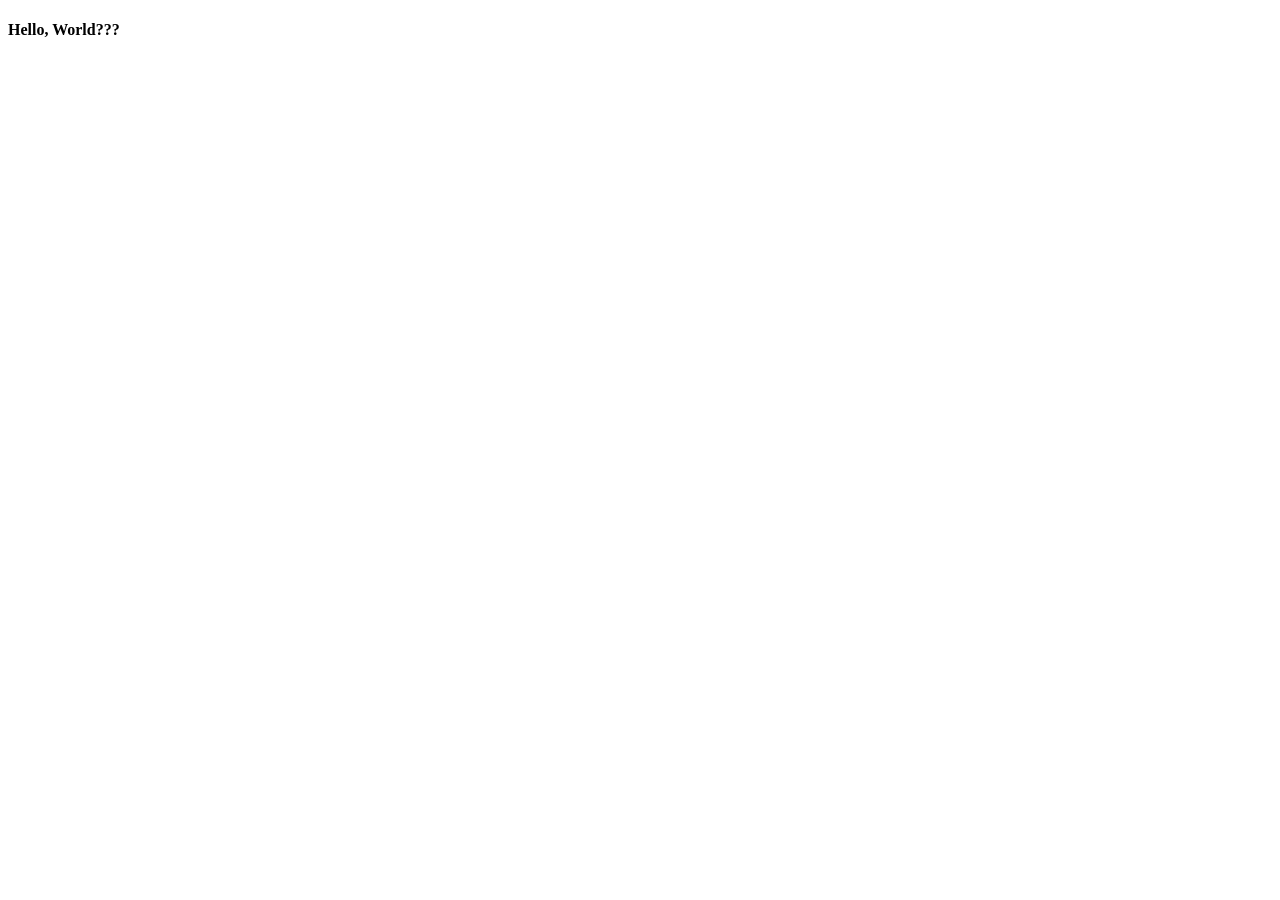
==== app/index.html @ 27cd6372 "trying to get this controller working" ====
<!DOCTYPE html>
<html ng-app="blocChat">

<head lang="en">
    <meta charset="UTF-8">
    <title>Bloc Base Project</title>
    <link rel="stylesheet" href="/styles/main.css"> </head>

<body>
    <h4>Hello, World???</h4>
</body>
<ui-view></ui-view>
<!-- Angular -->
<script src="https://ajax.googleapis.com/ajax/libs/angularjs/1.6.4/angular.min.js"></script>
<!-- AngularUI Router -->
<script src="https://cdnjs.cloudflare.com/ajax/libs/angular-ui-router/0.4.2/angular-ui-router.min.js"></script>
<!-- FireBase -->
<script src="https://www.gstatic.com/firebasejs/3.9.0/firebase.js"></script>
<!-- AngularFire -->
<script src="https://cdn.firebase.com/libs/angularfire/2.3.0/angularfire.min.js"></script>
<script>
    // Initialize Firebase
    var config = {
        apiKey: "AIzaSyDCY8GeSGgmwBxriM1ygMWI9Rf6J5EzVUM",
        authDomain: "chatbloc-b44df.firebaseapp.com",
        databaseURL: "https://chatbloc-b44df.firebaseio.com",
        projectId: "chatbloc-b44df",
        storageBucket: "chatbloc-b44df.appspot.com",
        messagingSenderId: "440758855475"
    };
    firebase.initializeApp(config);
</script>


<!-- Application Files -->
<script src="/scripts/app.js"></script>
<script src="/scripts/services/Room.js"></script>
<script src="/scripts/controllers/HomeCtrl.js"></script>
<script src="/scripts/controllers/RoomCtrl.js"></script>

</html>
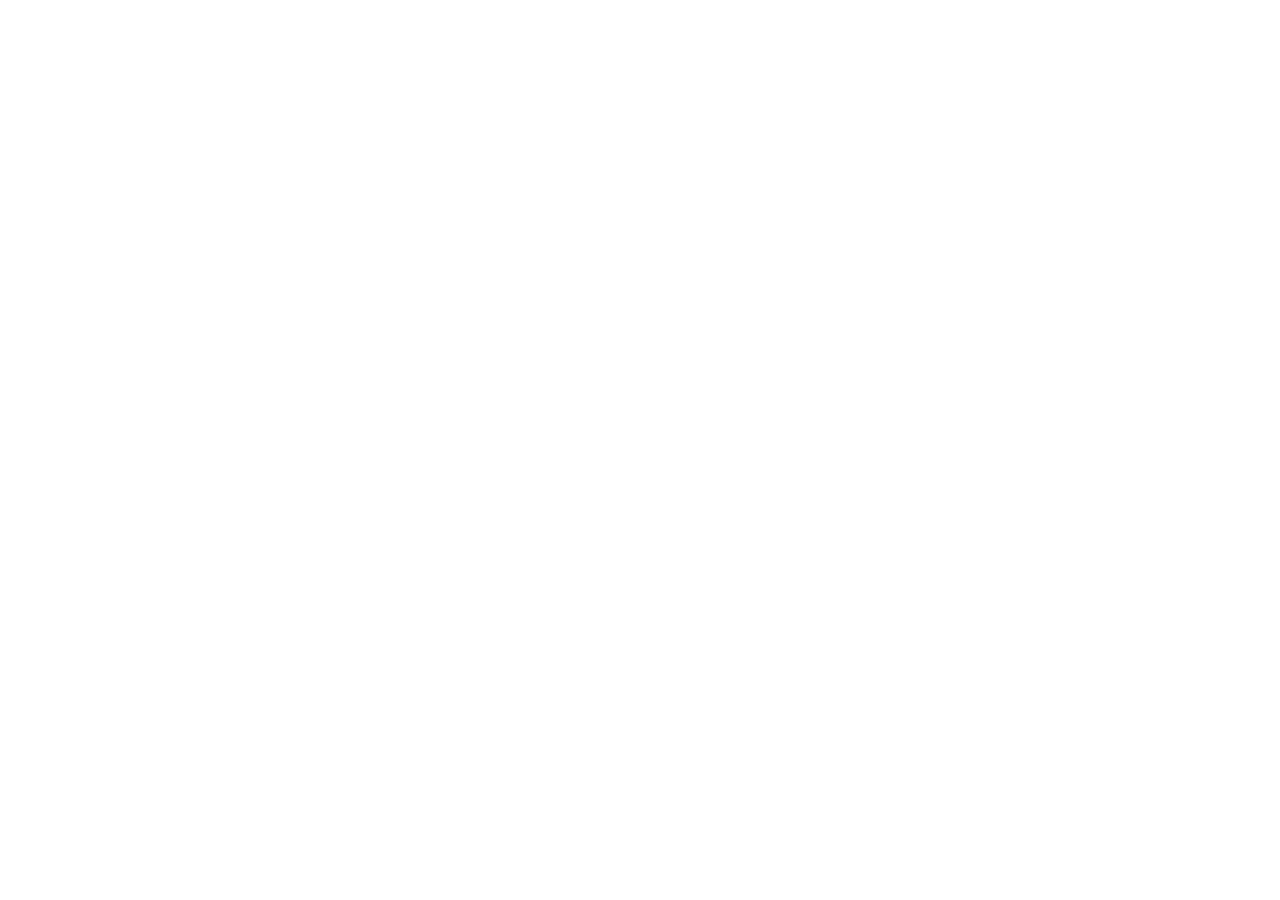
==== commit d15e38e1: "like seriously. what am i doing wrong here" ====
--- a/app/index.html
+++ b/app/index.html
@@ -7,9 +7,10 @@
     <link rel="stylesheet" href="/styles/main.css"> </head>
 
 <body>
-    <h4>Hello, World???</h4>
-</body>
-<ui-view></ui-view>
+<!--     <h4>Hello, World???</h4> -->  
+<div ui-view></div>
+
+
 <!-- Angular -->
 <script src="https://ajax.googleapis.com/ajax/libs/angularjs/1.6.4/angular.min.js"></script>
 <!-- AngularUI Router -->
@@ -30,12 +31,10 @@
     };
     firebase.initializeApp(config);
 </script>
-
-
 <!-- Application Files -->
 <script src="/scripts/app.js"></script>
 <script src="/scripts/services/Room.js"></script>
 <script src="/scripts/controllers/HomeCtrl.js"></script>
-<script src="/scripts/controllers/RoomCtrl.js"></script>
+</body>
 
 </html>
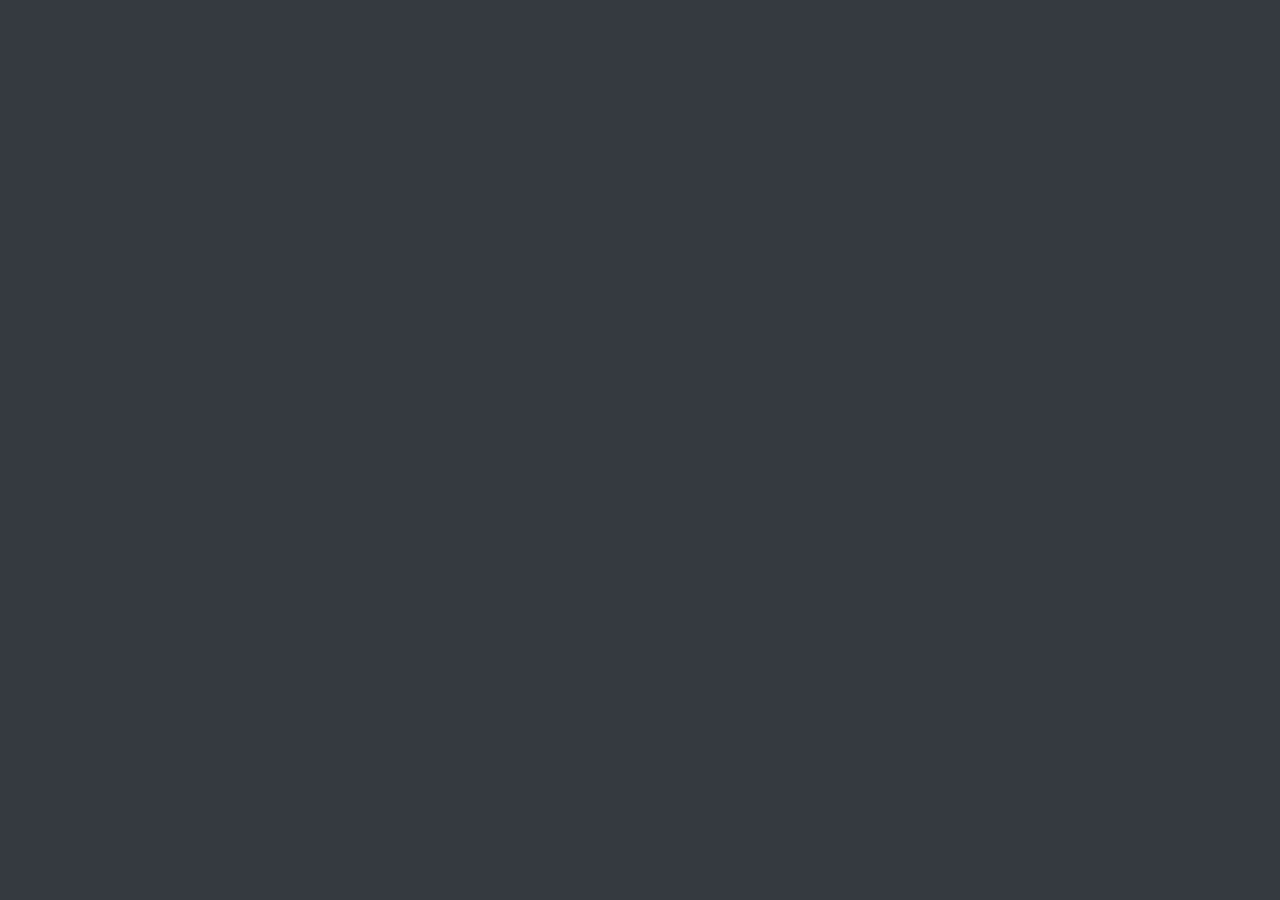
==== commit 11958ce2: "end of chap 4" ====
--- a/app/index.html
+++ b/app/index.html
@@ -4,37 +4,29 @@
 <head lang="en">
     <meta charset="UTF-8">
     <title>Bloc Base Project</title>
-    <link rel="stylesheet" href="/styles/main.css"> </head>
-
-<body>
-<!--     <h4>Hello, World???</h4> -->  
-<div ui-view></div>
-
-
+    <link rel="stylesheet" type="text/css" href="/styles/main.css"> </head>
+    <!-- Custom styles for this template -->
+    <link href="styles/sb-admin.css" rel="stylesheet">
+<body class="fixed-nav" id="page-top">
+  <div ui-view></div>
 <!-- Angular -->
-<script src="https://ajax.googleapis.com/ajax/libs/angularjs/1.6.4/angular.min.js"></script>
-<!-- AngularUI Router -->
-<script src="https://cdnjs.cloudflare.com/ajax/libs/angular-ui-router/0.4.2/angular-ui-router.min.js"></script>
-<!-- FireBase -->
-<script src="https://www.gstatic.com/firebasejs/3.9.0/firebase.js"></script>
-<!-- AngularFire -->
-<script src="https://cdn.firebase.com/libs/angularfire/2.3.0/angularfire.min.js"></script>
-<script>
-    // Initialize Firebase
-    var config = {
-        apiKey: "AIzaSyDCY8GeSGgmwBxriM1ygMWI9Rf6J5EzVUM",
-        authDomain: "chatbloc-b44df.firebaseapp.com",
-        databaseURL: "https://chatbloc-b44df.firebaseio.com",
-        projectId: "chatbloc-b44df",
-        storageBucket: "chatbloc-b44df.appspot.com",
-        messagingSenderId: "440758855475"
-    };
-    firebase.initializeApp(config);
-</script>
-<!-- Application Files -->
-<script src="/scripts/app.js"></script>
-<script src="/scripts/services/Room.js"></script>
-<script src="/scripts/controllers/HomeCtrl.js"></script>
+  <script src="https://ajax.googleapis.com/ajax/libs/angularjs/1.6.4/angular.min.js"></script>
+  <!-- AngularUI Router -->
+  <script src="https://cdnjs.cloudflare.com/ajax/libs/angular-ui-router/0.4.2/angular-ui-router.min.js"></script>
+  <!-- FireBase -->
+  <script src="https://www.gstatic.com/firebasejs/4.2.0/firebase.js"></script>
+  <!-- AngularFire -->
+  <script src="https://cdn.firebase.com/libs/angularfire/2.3.0/angularfire.min.js"></script>
+  <!-- Firebase config keyinfo -->
+  <script src="/scripts/firebase.js"></script>
+  <!-- AngularUI Bootstrap -->
+  <script src="https://cdnjs.cloudflare.com/ajax/libs/angular-ui-bootstrap/2.5.0/ui-bootstrap-tpls.min.js"></script>
+  <!-- Application Files -->
+  <script src="/scripts/app.js"></script>
+  <script src="/scripts/services/Room.js"></script>
+  <script src="/scripts/services/Message.js"></script>
+  <script src="/scripts/controllers/HomeCtrl.js"></script>
+  <script src="/scripts/controllers/ModalCtrl.js"></script>
 </body>
 
-</html>+</html>
--- a/app/styles/sb-admin.css
+++ b/app/styles/sb-admin.css
@@ -0,0 +1,264 @@
+/*!
+ * Start Bootstrap - SB Admin v4.0.0-beta (http://startbootstrap.com/template-overviews/sb-admin)
+ * Copyright 2013-2017 Start Bootstrap
+ * Licensed under MIT (https://github.com/BlackrockDigital/startbootstrap-sb-admin/blob/master/LICENSE)
+ */
+body {
+  background: #343a40; }
+
+body.fixed-nav {
+  padding-top: 54px; }
+  @media (min-width: 992px) {
+    body.fixed-nav {
+      padding-top: 56px; } }
+
+.scroll-to-top {
+  position: fixed;
+  right: 15px;
+  bottom: 3px;
+  display: none;
+  width: 50px;
+  height: 50px;
+  text-align: center;
+  color: white;
+  background: rgba(52, 58, 64, 0.5);
+  line-height: 45px; }
+  .scroll-to-top:focus, .scroll-to-top:hover {
+    color: white; }
+  .scroll-to-top:hover {
+    background: #343a40; }
+  .scroll-to-top i {
+    font-weight: 800; }
+
+.smaller {
+  font-size: 0.7rem; }
+
+.o-hidden {
+  overflow: hidden !important; }
+
+.z-0 {
+  z-index: 0; }
+
+.z-1 {
+  z-index: 1; }
+
+.card-body-icon {
+  position: absolute;
+  z-index: 0;
+  top: -25px;
+  right: -25px;
+  font-size: 5rem;
+  -webkit-transform: rotate(15deg);
+  -ms-transform: rotate(15deg);
+  transform: rotate(15deg); }
+
+@media (min-width: 576px) {
+  .card-columns {
+    column-count: 1; } }
+
+@media (min-width: 768px) {
+  .card-columns {
+    column-count: 2; } }
+
+@media (min-width: 1200px) {
+  .card-columns {
+    column-count: 2; } }
+
+#mainNav .navbar-collapse {
+  overflow: auto;
+  max-height: 75vh; }
+  #mainNav .navbar-collapse .navbar-nav .nav-item .nav-link {
+    cursor: pointer; }
+  #mainNav .navbar-collapse .navbar-sidenav .nav-link-collapse:after {
+    float: right;
+    content: '\f107';
+    color: #adb5bd;
+    font-family: 'FontAwesome'; }
+  #mainNav .navbar-collapse .navbar-sidenav .nav-link-collapse.collapsed:after {
+    content: '\f105'; }
+  #mainNav .navbar-collapse .navbar-sidenav .sidenav-second-level,
+  #mainNav .navbar-collapse .navbar-sidenav .sidenav-third-level {
+    padding-left: 0; }
+    #mainNav .navbar-collapse .navbar-sidenav .sidenav-second-level > li > a,
+    #mainNav .navbar-collapse .navbar-sidenav .sidenav-third-level > li > a {
+      display: block;
+      padding: 0.5em 0;
+      color: #868e96; }
+      #mainNav .navbar-collapse .navbar-sidenav .sidenav-second-level > li > a:focus, #mainNav .navbar-collapse .navbar-sidenav .sidenav-second-level > li > a:hover,
+      #mainNav .navbar-collapse .navbar-sidenav .sidenav-third-level > li > a:focus,
+      #mainNav .navbar-collapse .navbar-sidenav .sidenav-third-level > li > a:hover {
+        text-decoration: none;
+        color: #adb5bd; }
+  #mainNav .navbar-collapse .navbar-sidenav .sidenav-second-level > li > a {
+    padding-left: 1em; }
+  #mainNav .navbar-collapse .navbar-sidenav .sidenav-third-level > li > a {
+    padding-left: 2em; }
+  #mainNav .navbar-collapse .sidenav-toggler {
+    display: none; }
+  #mainNav .navbar-collapse .navbar-nav > .nav-item.dropdown > .nav-link {
+    position: relative;
+    min-width: 45px; }
+    #mainNav .navbar-collapse .navbar-nav > .nav-item.dropdown > .nav-link:after {
+      float: right;
+      width: auto;
+      content: '\f105';
+      color: #adb5bd;
+      border: none;
+      font-family: 'FontAwesome'; }
+    #mainNav .navbar-collapse .navbar-nav > .nav-item.dropdown > .nav-link .new-indicator {
+      position: absolute;
+      top: 0;
+      right: 25px;
+      font-size: 1.1rem; }
+      #mainNav .navbar-collapse .navbar-nav > .nav-item.dropdown > .nav-link .new-indicator .number {
+        position: absolute;
+        top: 6px;
+        left: 0;
+        width: 22.625px;
+        text-align: center;
+        color: white;
+        font-size: 0.5rem; }
+  #mainNav .navbar-collapse .navbar-nav > .nav-item.dropdown.show > .nav-link:after {
+    content: '\f107'; }
+  #mainNav .navbar-collapse .navbar-nav > .nav-item.dropdown .dropdown-menu > .dropdown-item > .dropdown-message {
+    overflow: hidden;
+    max-width: none;
+    text-overflow: ellipsis; }
+
+@media (min-width: 992px) {
+  #mainNav .navbar-brand {
+    width: 250px; }
+  #mainNav .navbar-collapse {
+    overflow: visible;
+    max-height: none; }
+    #mainNav .navbar-collapse .navbar-sidenav {
+      position: absolute;
+      top: 0;
+      left: 0;
+      overflow-x: hidden;
+      overflow-y: auto;
+      -webkit-flex-direction: column;
+      -ms-flex-direction: column;
+      flex-direction: column;
+      margin-top: 56px;
+      background: #343a40; }
+      #mainNav .navbar-collapse .navbar-sidenav > .nav-item {
+        width: 250px;
+        padding: 0; }
+        #mainNav .navbar-collapse .navbar-sidenav > .nav-item > .nav-link {
+          padding: 1em; }
+        #mainNav .navbar-collapse .navbar-sidenav > .nav-item .sidenav-second-level,
+        #mainNav .navbar-collapse .navbar-sidenav > .nav-item .sidenav-third-level {
+          padding-left: 0;
+          list-style: none;
+          background: #343a40; }
+          #mainNav .navbar-collapse .navbar-sidenav > .nav-item .sidenav-second-level > li,
+          #mainNav .navbar-collapse .navbar-sidenav > .nav-item .sidenav-third-level > li {
+            width: 250px; }
+            #mainNav .navbar-collapse .navbar-sidenav > .nav-item .sidenav-second-level > li > a,
+            #mainNav .navbar-collapse .navbar-sidenav > .nav-item .sidenav-third-level > li > a {
+              padding: 1em; }
+        #mainNav .navbar-collapse .navbar-sidenav > .nav-item .sidenav-second-level > li > a {
+          padding-left: 2em; }
+        #mainNav .navbar-collapse .navbar-sidenav > .nav-item .sidenav-third-level > li > a {
+          padding-left: 3em; }
+      #mainNav .navbar-collapse .navbar-sidenav li.active a {
+        color: white;
+        background-color: #495057; }
+        #mainNav .navbar-collapse .navbar-sidenav li.active a:focus, #mainNav .navbar-collapse .navbar-sidenav li.active a:hover {
+          color: white; }
+    #mainNav .navbar-collapse .navbar-nav > .nav-item.dropdown > .nav-link {
+      min-width: 0; }
+      #mainNav .navbar-collapse .navbar-nav > .nav-item.dropdown > .nav-link:after {
+        width: 24px;
+        text-align: center; }
+    #mainNav .navbar-collapse .navbar-nav > .nav-item.dropdown .dropdown-menu > .dropdown-item > .dropdown-message {
+      max-width: 300px; } }
+
+#mainNav.fixed-top .sidenav-toggler {
+  display: none; }
+
+@media (min-width: 992px) {
+  #mainNav.fixed-top .navbar-sidenav {
+    height: calc(100vh - 112px); }
+  #mainNav.fixed-top .sidenav-toggler {
+    position: absolute;
+    top: 0;
+    left: 0;
+    display: flex;
+    overflow-x: hidden;
+    overflow-y: auto;
+    -webkit-flex-direction: column;
+    -ms-flex-direction: column;
+    flex-direction: column;
+    margin-top: calc(100vh - 56px);
+    background-color: #212529; }
+    #mainNav.fixed-top .sidenav-toggler > .nav-item {
+      width: 250px;
+      padding: 0; }
+      #mainNav.fixed-top .sidenav-toggler > .nav-item > .nav-link {
+        padding: 1em; } }
+
+body.sidenav-toggled #mainNav.fixed-top .sidenav-toggler {
+  overflow-x: hidden;
+  width: 55px; }
+  body.sidenav-toggled #mainNav.fixed-top .sidenav-toggler .nav-item,
+  body.sidenav-toggled #mainNav.fixed-top .sidenav-toggler .nav-link {
+    width: 55px !important; }
+
+body.sidenav-toggled #mainNav.fixed-top #sidenavToggler i {
+  -webkit-transform: scaleX(-1);
+  -moz-transform: scaleX(-1);
+  -o-transform: scaleX(-1);
+  transform: scaleX(-1);
+  filter: FlipH;
+  -ms-filter: 'FlipH'; }
+
+#mainNav.static-top .sidenav-toggler {
+  display: none; }
+
+@media (min-width: 992px) {
+  #mainNav.static-top .navbar-sidenav {
+    min-height: 100vh; }
+  #mainNav.static-top .sidenav-toggler {
+    display: flex; } }
+
+body.sidenav-toggled #mainNav.static-top #sidenavToggler i {
+  -webkit-transform: scaleX(-1);
+  -moz-transform: scaleX(-1);
+  -o-transform: scaleX(-1);
+  transform: scaleX(-1);
+  filter: FlipH;
+  -ms-filter: 'FlipH'; }
+
+.content-wrapper {
+  overflow-x: hidden;
+  background: white; }
+  @media (min-width: 992px) {
+    .content-wrapper {
+      margin-left: 250px; } }
+
+#sidenavToggler i {
+  font-weight: 800; }
+
+.navbar-sidenav-tooltip.show {
+  display: none; }
+
+@media (min-width: 992px) {
+  body.sidenav-toggled .content-wrapper {
+    margin-left: 55px; } }
+
+body.sidenav-toggled .navbar-sidenav {
+  overflow-x: hidden;
+  width: 55px; }
+  body.sidenav-toggled .navbar-sidenav .nav-link-text {
+    display: none; }
+  body.sidenav-toggled .navbar-sidenav .nav-item,
+  body.sidenav-toggled .navbar-sidenav .nav-link {
+    width: 55px !important; }
+    body.sidenav-toggled .navbar-sidenav .nav-item:after,
+    body.sidenav-toggled .navbar-sidenav .nav-link:after {
+      display: none; }
+
+body.sidenav-toggled .navbar-sidenav-tooltip.show {
+  display: flex; }
